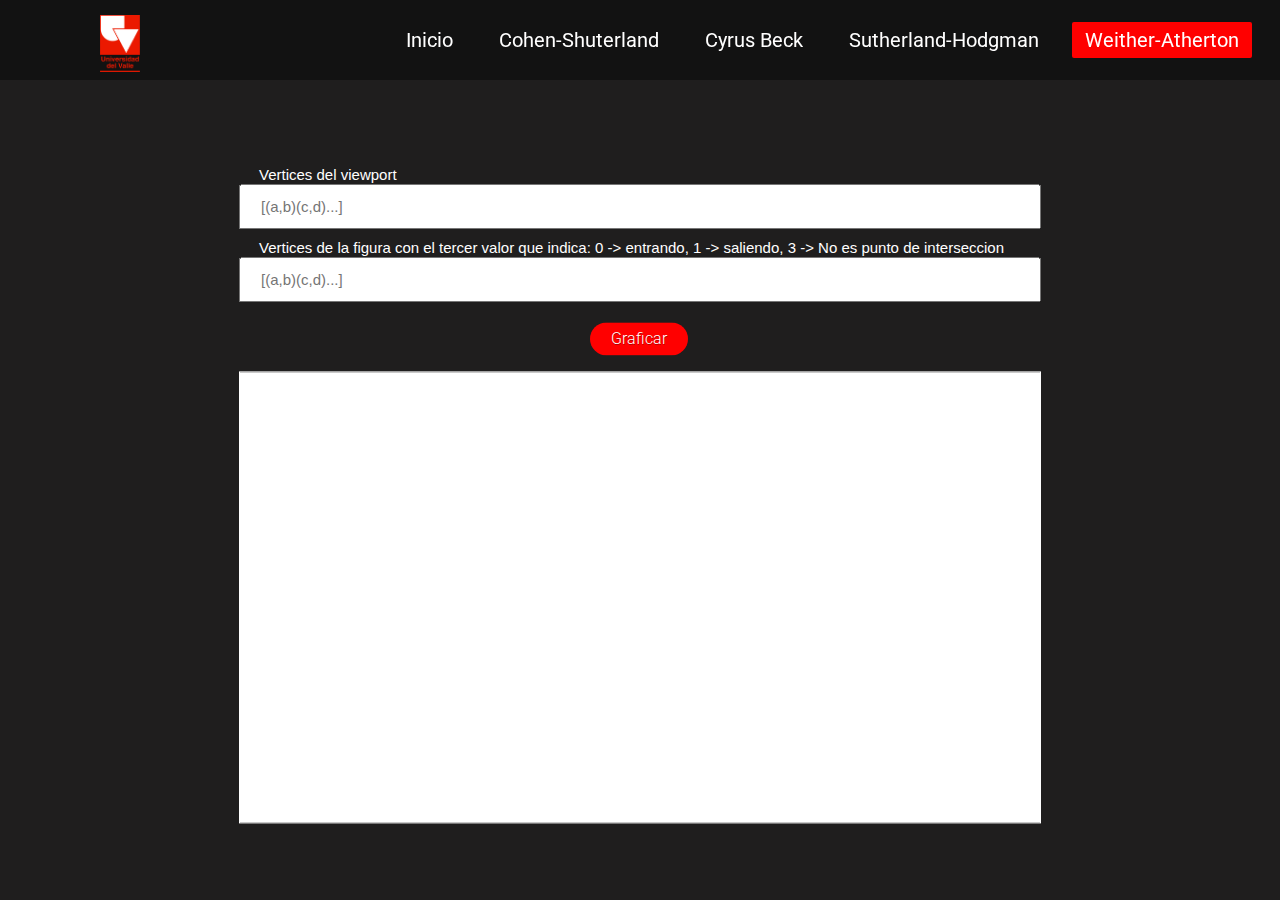
==== Lab3/WeitherAtherton.html @ a55f1996 "se actualizan algunas partes de la implementacion" ====
<!DOCTYPE html>
<html>
    <head>
        <meta charset="UTF-8">
        <title>Algoritmos de recorte - Weither-Atherton </title>
        <link rel="stylesheet" href="style.css">
    </head>
    <body>
        <div class = "principal">
            <nav class = "navbar">
                <img class="logo" src="logo.png">
				<ul>
					<li><a href="index.html">Inicio</a></li>
					<li><a href="Cohen-Shuterland.html">Cohen-Shuterland</a></li>
					<li><a href="CyrusBeck.html">Cyrus Beck</a></li>
					<li><a href="Shuterland-Hodgman.html">Sutherland-Hodgman</a></li>
					<li><a class="active" href="#">Weither-Atherton</a></li>
				</ul>
            </nav>
            <div class = "center">
                <form name = "formulario">
                    <label for="vertView" class="inputtext"> Vertices del viewport </label>
                    <input type = "text" class="input" id="vertView" name="vertView" placeholder="[(a,b)(c,d)...]">
                    <label for="figure" class="inputtext"> Vertices de la figura con el tercer valor que indica: 0 -> entrando, 1 -> saliendo, 3 -> No es punto de interseccion </label>
                    <input type = "text" class="input" id="figure" name="figure" placeholder="[(a,b)(c,d)...]">   
                </form>
                <div class = "botones">
                    <a class="boton" onclick= "iniciar()" style="background-color:#ff0000">Graficar</a>
                </div>
                <div class = "lienzo">
                    <canvas id="myCanvas" width="800" height="450" style="border:1px solid #ffffff;">
                        Your browser does not support the HTML canvas tag.
                        </canvas>
                    <script src="JS/WeiAther.js"></script>
                </div>
            </div>
        </div>
    </body>
</html>
---- Lab3/style.css ----
@import url('https://fonts.googleapis.com/css?family=Roboto:700&display=swap');
*{
    margin: 0; 
    padding: 0; 
}
.principal{
	background-color: rgb(31, 30, 30); 
	background-size: cover;
	height: 100vh;
}
.navbar{
	position: fixed;
	height: 80px;
	width: 100%;
	top: 0;
	left: 0;
	background: rgba(0,0,0,0.4);
}
.navbar .logo{
	width: 40px;
	height: auto; 
	padding: 15px 100px;
}
.navbar ul{
	float: right;
	margin-right: 20px;
}
.navbar ul li{
	list-style: none;
	margin: 0 8px;
	display: inline-block;
	line-height: 80px;
}
.navbar ul li a{
	font-size: 20px;
	font-family: 'Roboto', sans-serif;
	color: white;
	padding: 6px 13px;
	text-decoration: none;
	transition: .4s;
}
.navbar ul li a.active,
.navbar ul li a:hover{
	background: red;
	border-radius: 2px;
}
.principal .center{
	position: absolute;
	left: 50%;
	top: 55%;
	transform: translate(-50%, -50%);
	font-family: sans-serif;
	user-select: none;
}
.center h1{
	color: white;
	font-size: 70px;
	width: 900px;
	font-weight: bold;
	text-align: center;
}
.center h2{
	color: white;
	font-size: 70px;
	font-weight: bold;
	margin-top: 10px;
	width: 885px;
	text-align: center;
}
.center h3{
	color: white;
	font-size: 30px;
	margin-top: 10px;
	width: 885px;
	text-align: center;
}
.center .buttons{
	margin: 35px 280px;
}

.input {
	width: 100%;
	font-size: 15px;
	padding: 12px 20px;
	box-sizing: border-box;
	margin-bottom: 10px;
}

.inputtext {
	color: white;
	font-size: 15px;
	width: 100%;
	padding: 12px 20px;
	box-sizing: border-box;
}

.botones {
	margin-top: 10px;
	display: flex;
  	justify-content: center;
  	align-items: center;
	margin-bottom: 15px;
}

.lienzo {
	margin-top: 10px;
	display: flex;
  	justify-content: center;
  	align-items: center;
}

.boton{
	display:inline-block;
	padding:0.3em 1.2em;
	margin:0 0.1em 0.1em 0;
	border:0.16em solid rgba(255,255,255,0);
	border-radius:2em;
	box-sizing: border-box;
	text-decoration:none;
	font-family:'Roboto',sans-serif;
	font-weight:300;
	color:#FFFFFF;
	text-shadow: 0 0.04em 0.04em rgba(0,0,0,0.35);
	text-align:center;
	transition: all 0.2s;
	}
	a.button4:hover{
	border-color: rgba(255,255,255,1);
	}
	@media all and (max-width:30em){
	a.button4{
	display:block;
	margin:0.2em auto;
	}
	}
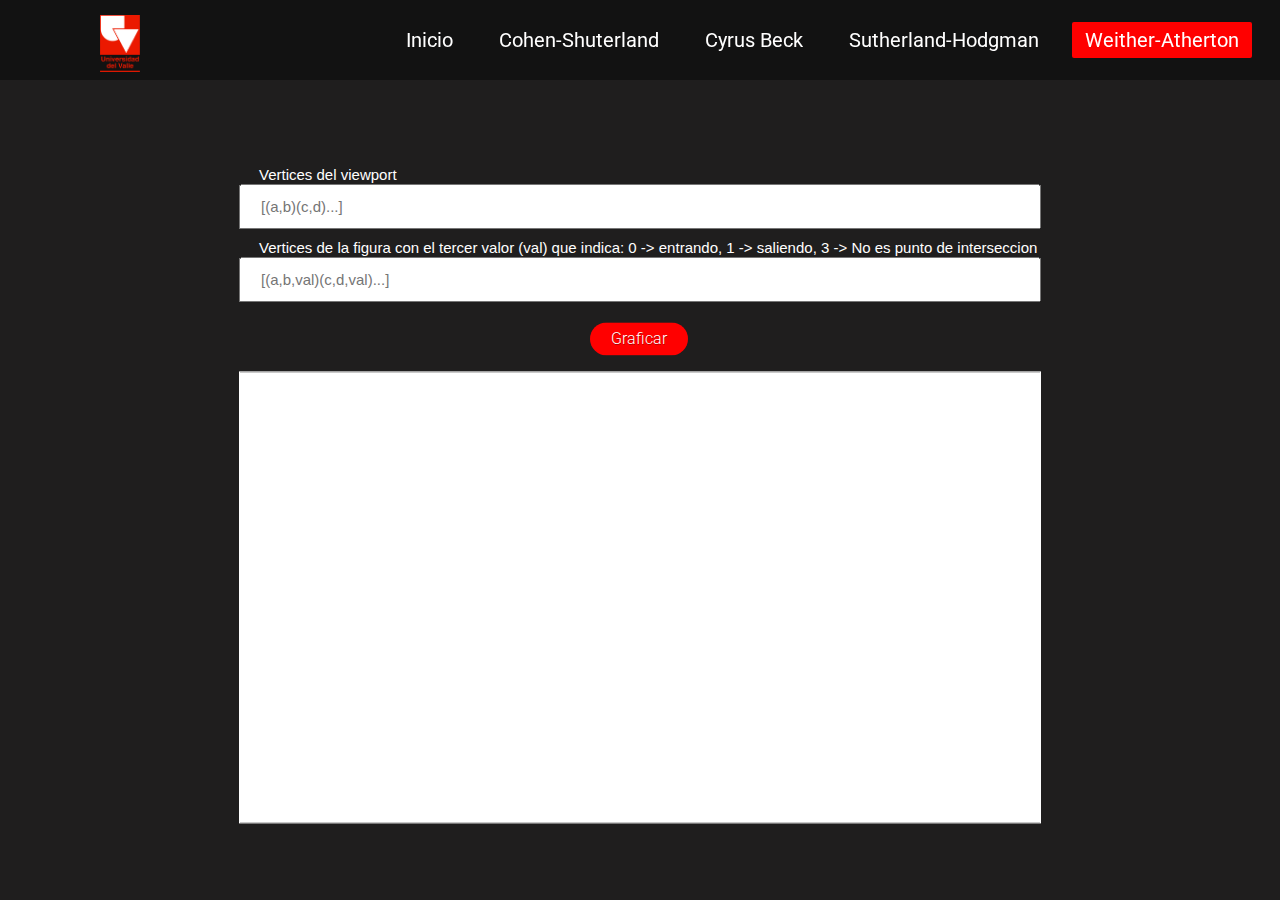
==== commit 225e459d: "se agregan pruebas" ====
--- a/Lab3/WeitherAtherton.html
+++ b/Lab3/WeitherAtherton.html
@@ -21,8 +21,8 @@
                 <form name = "formulario">
                     <label for="vertView" class="inputtext"> Vertices del viewport </label>
                     <input type = "text" class="input" id="vertView" name="vertView" placeholder="[(a,b)(c,d)...]">
-                    <label for="figure" class="inputtext"> Vertices de la figura con el tercer valor que indica: 0 -> entrando, 1 -> saliendo, 3 -> No es punto de interseccion </label>
-                    <input type = "text" class="input" id="figure" name="figure" placeholder="[(a,b)(c,d)...]">   
+                    <label for="figure" class="inputtext"> Vertices de la figura con el tercer valor (val) que indica: 0 -> entrando, 1 -> saliendo, 3 -> No es punto de interseccion </label>
+                    <input type = "text" class="input" id="figure" name="figure" placeholder="[(a,b,val)(c,d,val)...]">   
                 </form>
                 <div class = "botones">
                     <a class="boton" onclick= "iniciar()" style="background-color:#ff0000">Graficar</a>
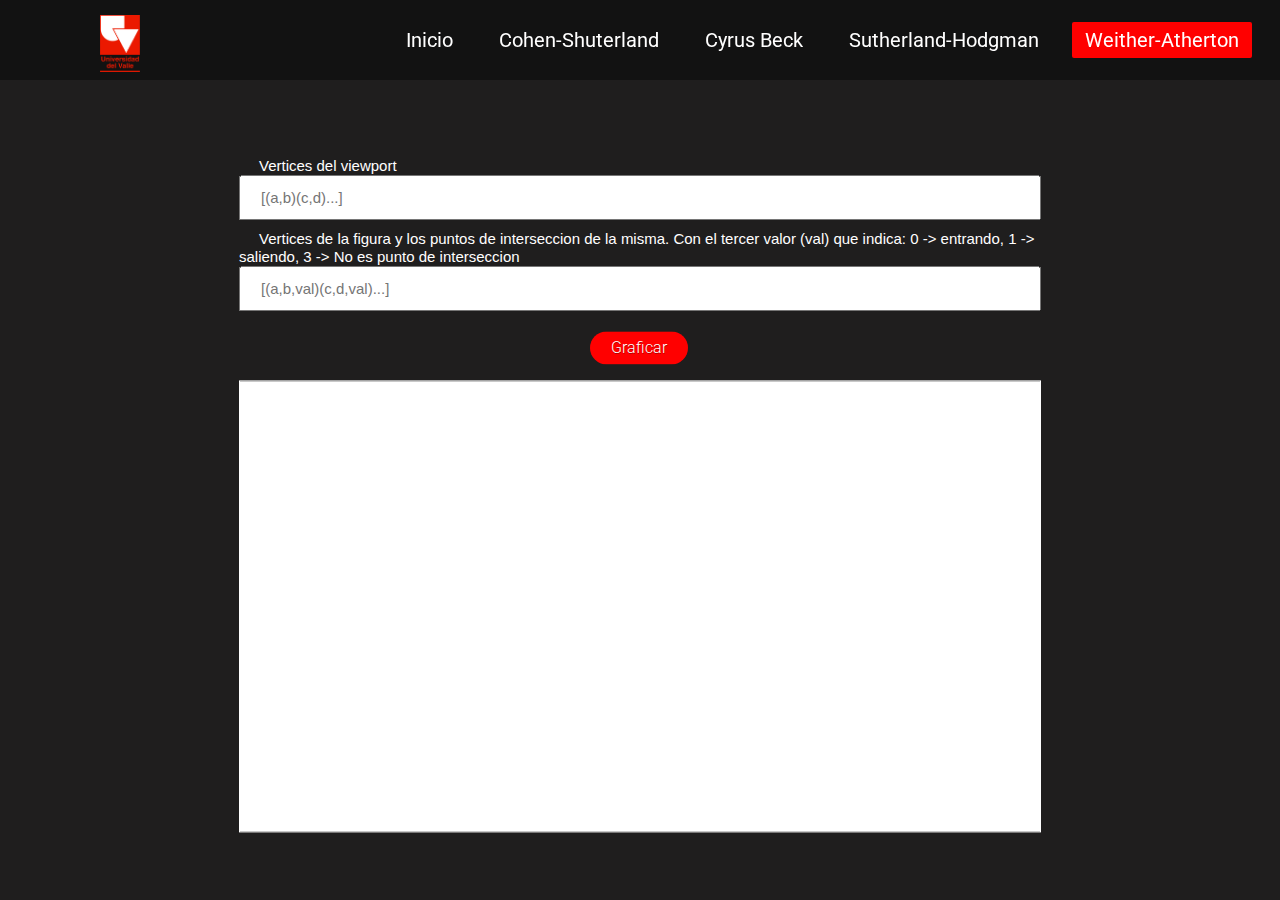
==== commit abdd8582: "se agrega weither atherton" ====
--- a/Lab3/WeitherAtherton.html
+++ b/Lab3/WeitherAtherton.html
@@ -21,7 +21,7 @@
                 <form name = "formulario">
                     <label for="vertView" class="inputtext"> Vertices del viewport </label>
                     <input type = "text" class="input" id="vertView" name="vertView" placeholder="[(a,b)(c,d)...]">
-                    <label for="figure" class="inputtext"> Vertices de la figura con el tercer valor (val) que indica: 0 -> entrando, 1 -> saliendo, 3 -> No es punto de interseccion </label>
+                    <label for="figure" class="inputtext"> Vertices de la figura y los puntos de interseccion de la misma. Con el tercer valor (val) que indica: 0 -> entrando, 1 -> saliendo, 3 -> No es punto de interseccion </label>
                     <input type = "text" class="input" id="figure" name="figure" placeholder="[(a,b,val)(c,d,val)...]">   
                 </form>
                 <div class = "botones">
